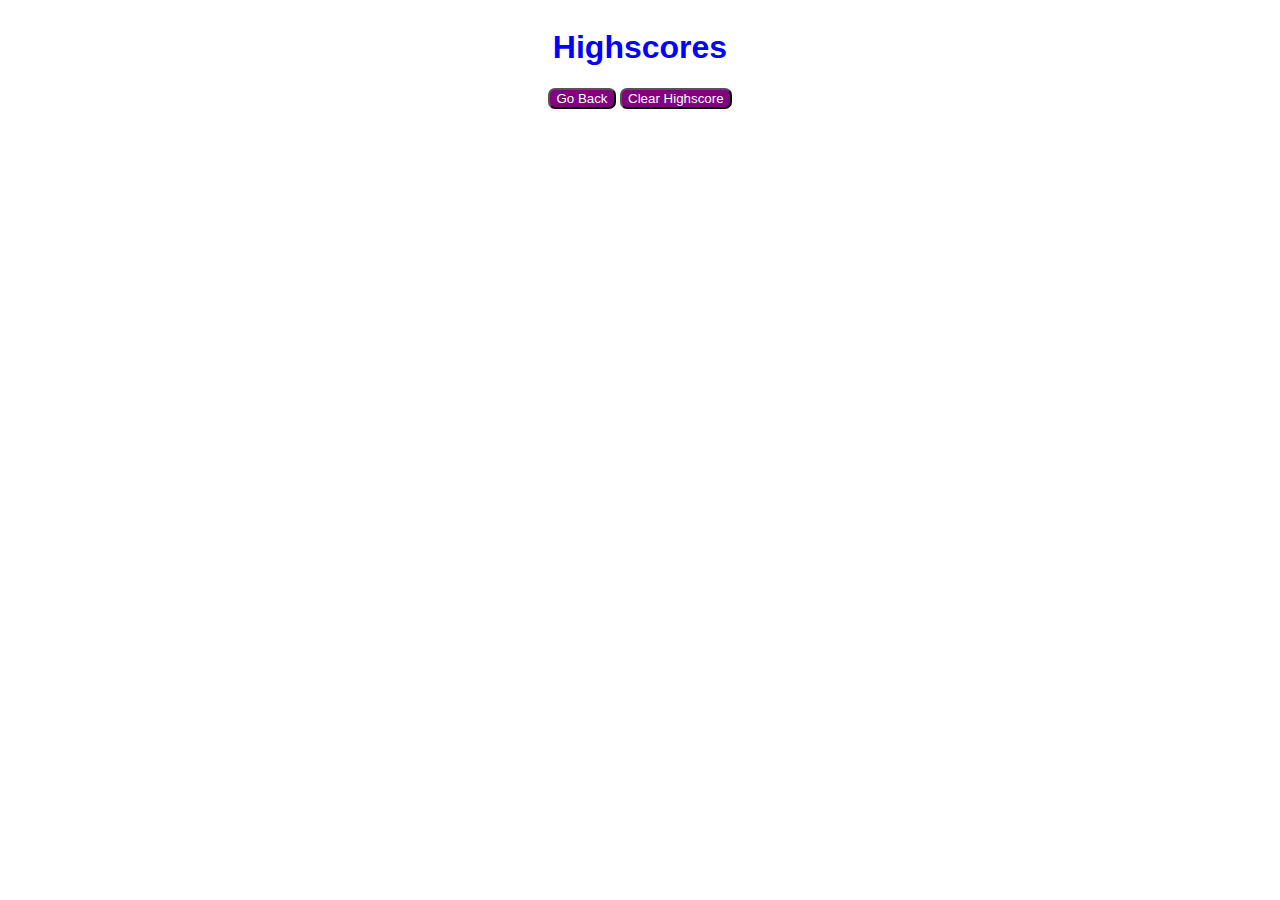
==== highscores.html @ 9867890e "add highscore html and js files" ====
<!DOCTYPE html>
<html lang="en">

<head>
    <meta charset="UTF-8">
    <meta name="viewport" content="width=device-width, initial-scale=1.0">
    <meta http-equiv="X-UA-Compatible" content="ie=edge">
    <link rel="stylesheet" type="text/css" href="assets/css/style.css">
    <title>Highscores</title>

</head>

<body>
<!-- use the same structure as the quiz-section in the index-->
    <div class="quiz-section">

        <div id="quiz-question">
            <h1> Highscores</h1>
            <ul id="high-score"></ul>
            <button id="goBack">Go Back</button>
            <button id="clear" value="reset">Clear Highscore</button>
        
        </div>
    
    </div>

    <script src="/assets/js/highscores.js"></script>
</body>

</html>
---- assets/css/style.css ----
* {
    /* box-sizing: border-box; */
    text-decoration: none;
  }

.header-section {
    height: 50px;
    display: flex;
    justify-content: space-between;
}

.quiz-section {
    display: flex;
    flex-direction: column;
    text-align: center;
    font-family:'Trebuchet MS', 'Lucida Sans Unicode', 'Lucida Grande', 'Lucida Sans', Arial, sans-serif;

}

button {
    border-radius: 7px;
    background-color: purple;
    color: white;
    
}
#quiz-question {
    color: blue; /* test the color */
    font-weight: bold;
}
li {
    background-color: purple;
    margin-top: 10px;
    margin-left: 100px;
    font-size: 14px;
    color: white;
    width: 50%;
    text-align: left;
}

#feedback {
    margin-top: 20px;
    border-top: 2px solid lightgray;
    font-size: 16px;
}
.hide {
    display: none;
}
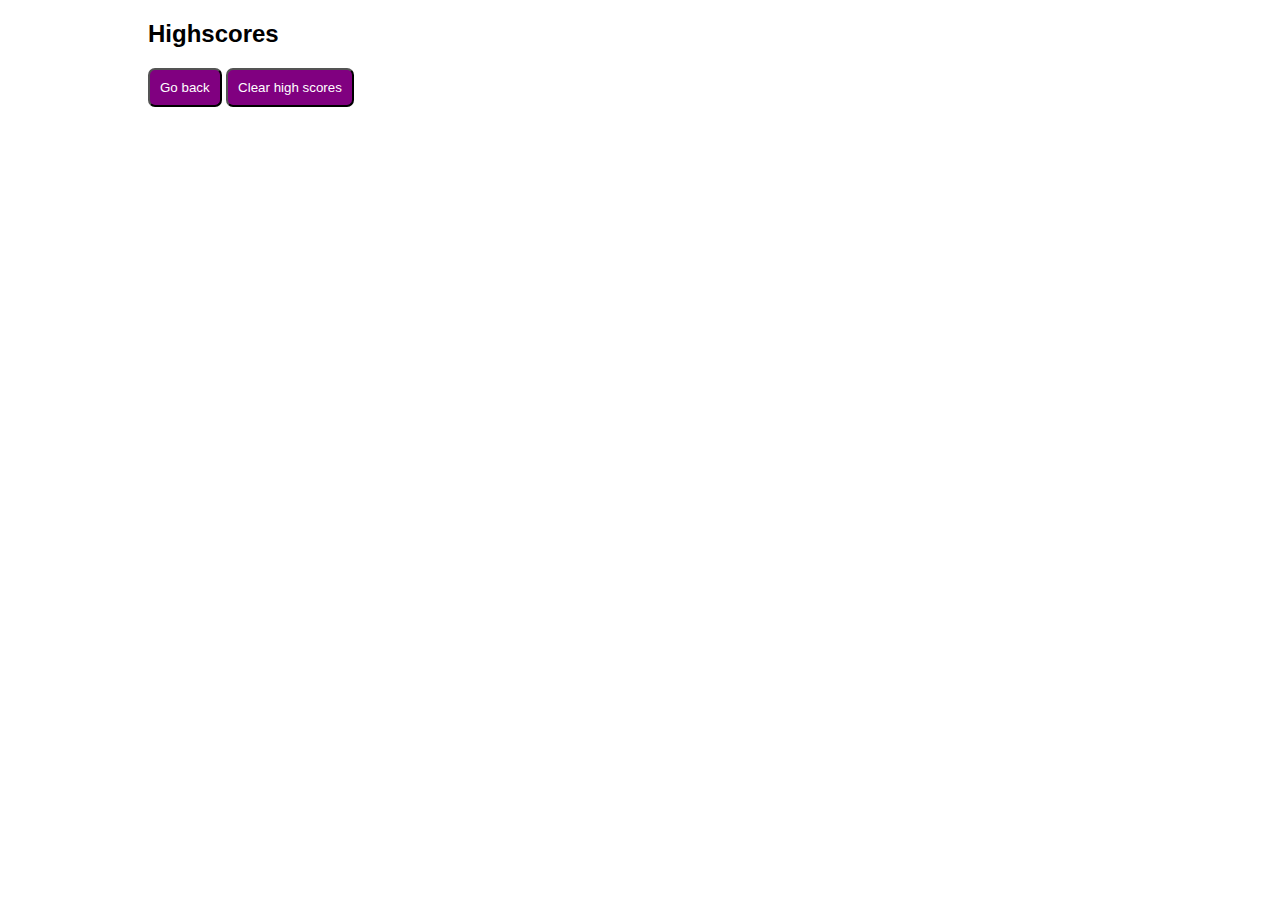
==== commit 05abf3fc: "update the quiz end function and final page" ====
--- a/highscores.html
+++ b/highscores.html
@@ -12,19 +12,15 @@
 
 <body>
 <!-- use the same structure as the quiz-section in the index-->
-    <div class="quiz-section">
 
-        <div id="quiz-question">
-            <h1> Highscores</h1>
-            <ul id="high-score"></ul>
-            <button id="goBack">Go Back</button>
-            <button id="clear" value="reset">Clear Highscore</button>
-        
-        </div>
+<div id="quiz-question2">
+    <h2 id="score-heading"> Highscores</h2>
+    <ul id="high-score"></ul>
+    <button id="goBack"> Go back</button> 
+    <button id="clearBtn" value="reset">Clear high scores</button>
+</div>
     
-    </div>
-
-    <script src="/assets/js/highscores.js"></script>
+    <script type="text/javascript" src="assets/js/highscores.js"></script>
 </body>
 
 </html>--- a/assets/css/style.css
+++ b/assets/css/style.css
@@ -12,7 +12,6 @@
 .quiz-section {
     display: flex;
     flex-direction: column;
-    text-align: center;
     font-family:'Trebuchet MS', 'Lucida Sans Unicode', 'Lucida Grande', 'Lucida Sans', Arial, sans-serif;
 
 }
@@ -21,27 +20,55 @@
     border-radius: 7px;
     background-color: purple;
     color: white;
+    padding:10px;
     
 }
 #quiz-question {
-    color: blue; /* test the color */
     font-weight: bold;
+    text-align: center;
 }
+
+#quiz-question2 {
+    font-weight: bold;
+    text-align: left;
+    font-family:'Trebuchet MS', 'Lucida Sans Unicode', 'Lucida Grande', 'Lucida Sans', Arial, sans-serif;
+
+}
+#score-section {
+    font-weight: bold;
+    text-align: center;
+}
+
 li {
     background-color: purple;
     margin-top: 10px;
     margin-left: 100px;
+    border-top: 10px;
     font-size: 14px;
     color: white;
     width: 50%;
     text-align: left;
 }
 
-#feedback {
+#feedBack {
     margin-top: 20px;
+    margin-left: 140px;
     border-top: 2px solid lightgray;
     font-size: 16px;
+    width: 50%;
+    text-align: left;
+    padding: 10px;
+    font-style: italic;
+    color: darkgray;
 }
-.hide {
-    display: none;
+
+#final-count {
+    margin:20px;
+}
+
+#goBack {
+    padding:10px;
+}
+#clearBtn {
+    padding:10px;
 }